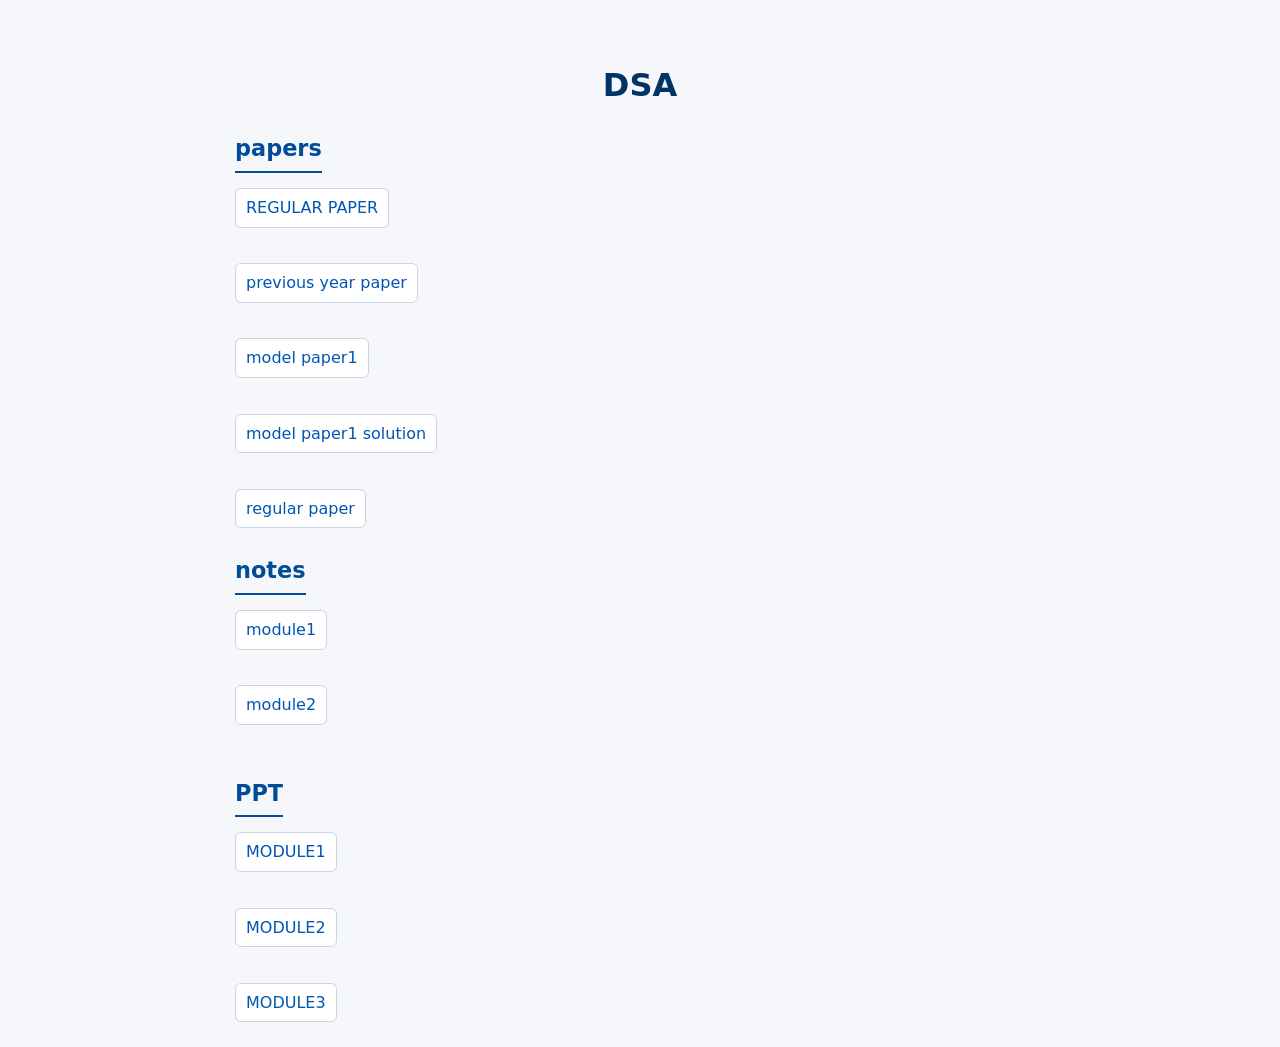
==== dsa.html @ 2b4523c6 "initial commit without large files" ====
<!DOCTYPE html>
<html lang="en">
<head>
    <meta charset="UTF-8">
    <meta name="viewport" content="width=device-width, initial-scale=1.0">
    <title>DSA</title>
    <link rel="stylesheet" href="./style.css">
</head>
<body>
    <h1>DSA</h1>
    <h2>papers</h2>
    <a href="./DSA/21CS32-regular-paper.pdf">REGULAR PAPER</a><br>
    <a href="./DSA/21CS32-back-paper.pdf">previous year paper</a><br>
    <a href="./DSA/BCS304-model-paper-set-1.pdf">model paper1</a><br>
    <a href="./DSA/BCS304-model-paper-set-1-solution.pdf">model paper1 solution</a><br>
    <a href="./DSA/BCS304-regular paper.pdf">regular paper</a>
    <h2>notes</h2>
    <a href="./DSA/BCS304-module-1-pdf.pdf">module1</a><br>
    <a href="./DSA/BCS304-module-2-pdf.pdf">module2</a><br>
    <h2>PPT</h2>
    <a href="./DSA/IntroductionToDataStructure_I.pptx">MODULE1</a><br>
    <a href="./DSA/IntroductionToDataStructure_II.pptx">MODULE2</a><br>
    <a href="./DSA/IntroductionToDataStructure_III.pptx">MODULE3</a>
</body>
</html>
---- style.css ----
/* Reset basics */
* {
    margin: 0;
    padding: 0;
    box-sizing: border-box;
    font-family: system-ui, Arial, sans-serif;
}

body {
    background: #f6f7fb;
    padding: 20px;
    line-height: 1.6;
    color: #222;
}

/* Headings */
h1 {
    margin-top: 40px;
    font-size: 2rem;
    color: #003366;
    text-align: center;
}

h2 {
    margin: 20px 0 10px;
    font-size: 1.4rem;
    color: #004c99;
    border-bottom: 2px solid #004c99;
    display: inline-block;
    padding-bottom: 4px;
    
}

/* Links */
a {
    display: block;
    margin: 5px 0;
    text-decoration: none;
    font-size: 1rem;
    color: #0056b3;
    padding: 6px 10px;
    border-radius: 6px;
    background: white;
    border: 1px solid #cbd5e1;
    width: fit-content;
    transition: 0.3s;
    text-align: center;
}

a:hover {
    background: #dceeff;
    border-color: #0077ff;
}

/* Optional container styling */
body {
    max-width: 850px;
    margin: auto;
}
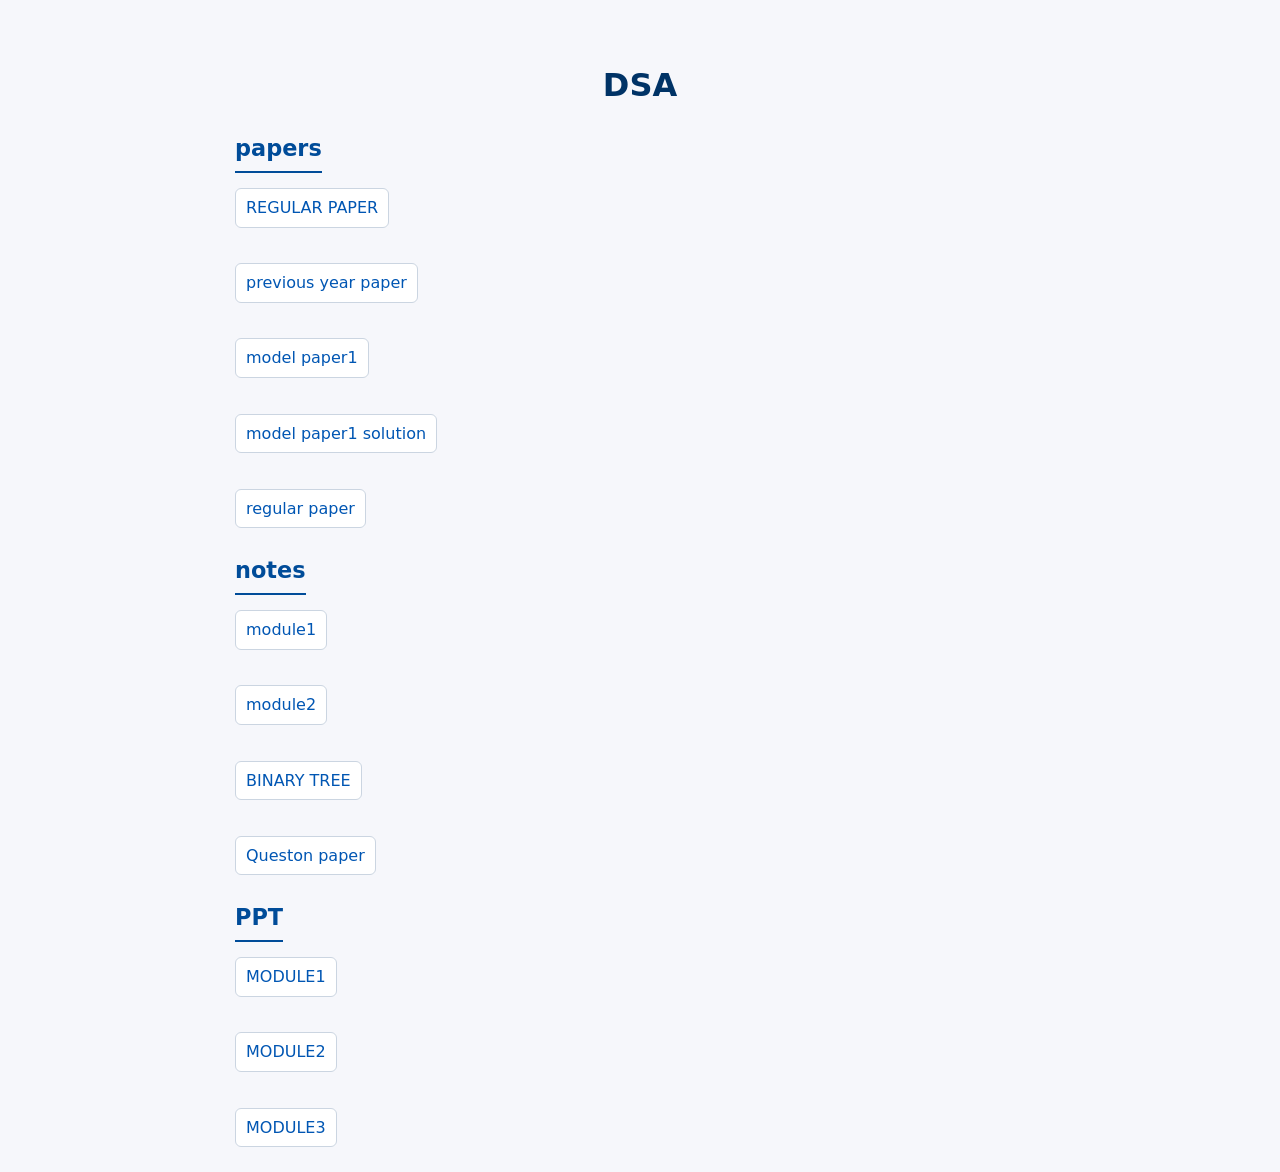
==== commit 4407b3e3: "Initial commit" ====
--- a/dsa.html
+++ b/dsa.html
@@ -17,6 +17,8 @@
     <h2>notes</h2>
     <a href="./DSA/BCS304-module-1-pdf.pdf">module1</a><br>
     <a href="./DSA/BCS304-module-2-pdf.pdf">module2</a><br>
+    <a href="./DSA/BinaryTreeTraversal.docx">BINARY TREE</a><br>
+    <a href="./DSA/DSA Questions.docx">Queston paper</a>
     <h2>PPT</h2>
     <a href="./DSA/IntroductionToDataStructure_I.pptx">MODULE1</a><br>
     <a href="./DSA/IntroductionToDataStructure_II.pptx">MODULE2</a><br>
